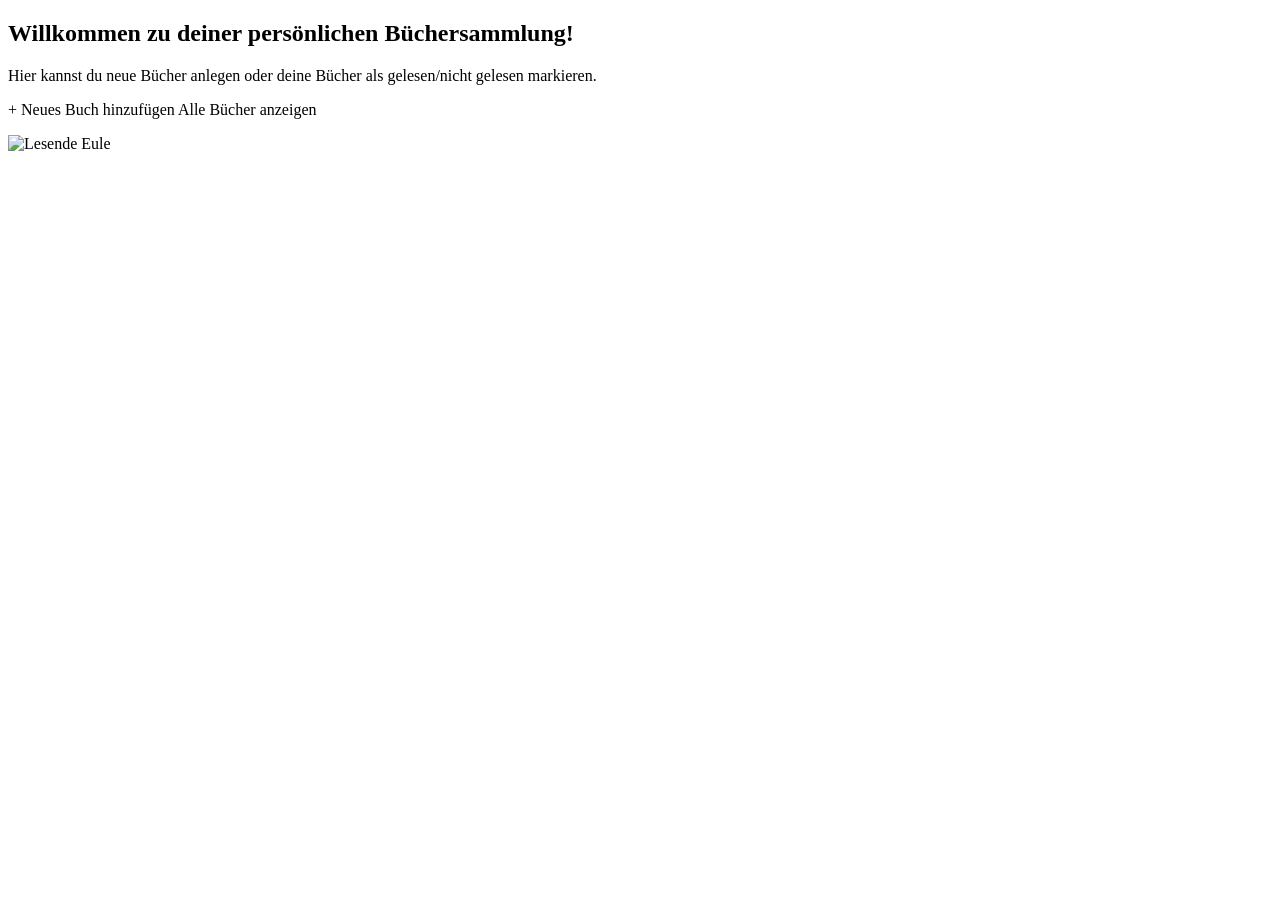
==== src/main/resources/templates/index.html @ 94eb7b9a "Initial commit" ====
<!DOCTYPE html>
<html xmlns:th="http://www.thymeleaf.org" lang="en">
<head>
    <meta charset="UTF-8">
    <link href="/css/bootstrap.min.css" rel="stylesheet">
    <link href="/css/bootstrap.css" rel="stylesheet">
    <link rel="icon" type="image/x-icon" href="/img/buecher.ico">
    <title>Büchersammlung</title>
</head>
<body>
  <section class="py-5 text-center container">
    <div class="row py-lg-5">
      <div class="col-lg-6 col-md-8 mx-auto">
        <h1 class="fw-light">Willkommen zu deiner persönlichen Büchersammlung!</h1>
        <p class="lead text-body-secondary">Hier kannst du neue Bücher anlegen oder deine Bücher als gelesen/nicht gelesen markieren.</p>
        <p>
          <a th:href="@{/addBook}" class="btn btn-success my-2">+ Neues Buch hinzufügen</a>
          <a th:href="@{/library}" class="btn btn-dark my-2">Alle Bücher anzeigen</a>
        </p>
      </div>
    </div>
    <img src="/img/reading.gif" alt="Lesende Eule" style="width: 50%;">
  </section>
  <!-- Bootstrap JS -->
  <script src="/js/bootstrap.bundle.min.js"></script>
  <script src="/js/bootstrap.js"></script>

</body>
</html>
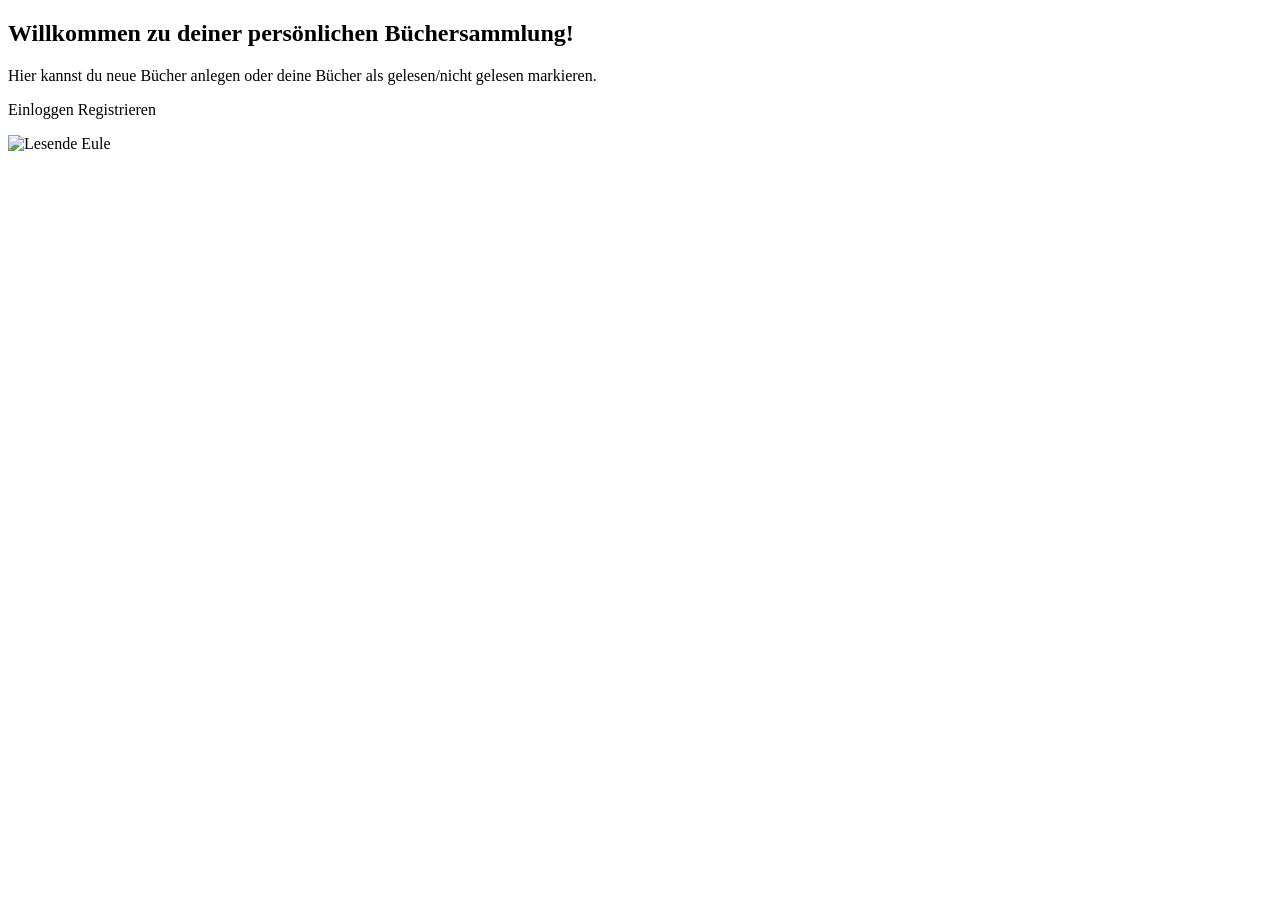
==== commit 8f0ee968: "Enhance user authentication flow and update UI components" ====
--- a/src/main/resources/templates/index.html
+++ b/src/main/resources/templates/index.html
@@ -14,8 +14,8 @@
         <h1 class="fw-light">Willkommen zu deiner persönlichen Büchersammlung!</h1>
         <p class="lead text-body-secondary">Hier kannst du neue Bücher anlegen oder deine Bücher als gelesen/nicht gelesen markieren.</p>
         <p>
-          <a th:href="@{/addBook}" class="btn btn-success my-2">+ Neues Buch hinzufügen</a>
-          <a th:href="@{/library}" class="btn btn-dark my-2">Alle Bücher anzeigen</a>
+          <a th:href="@{/login}" class="btn btn-success my-2">Einloggen</a>
+          <a th:href="@{/register}" class="btn btn-dark my-2">Registrieren</a>
         </p>
       </div>
     </div>
